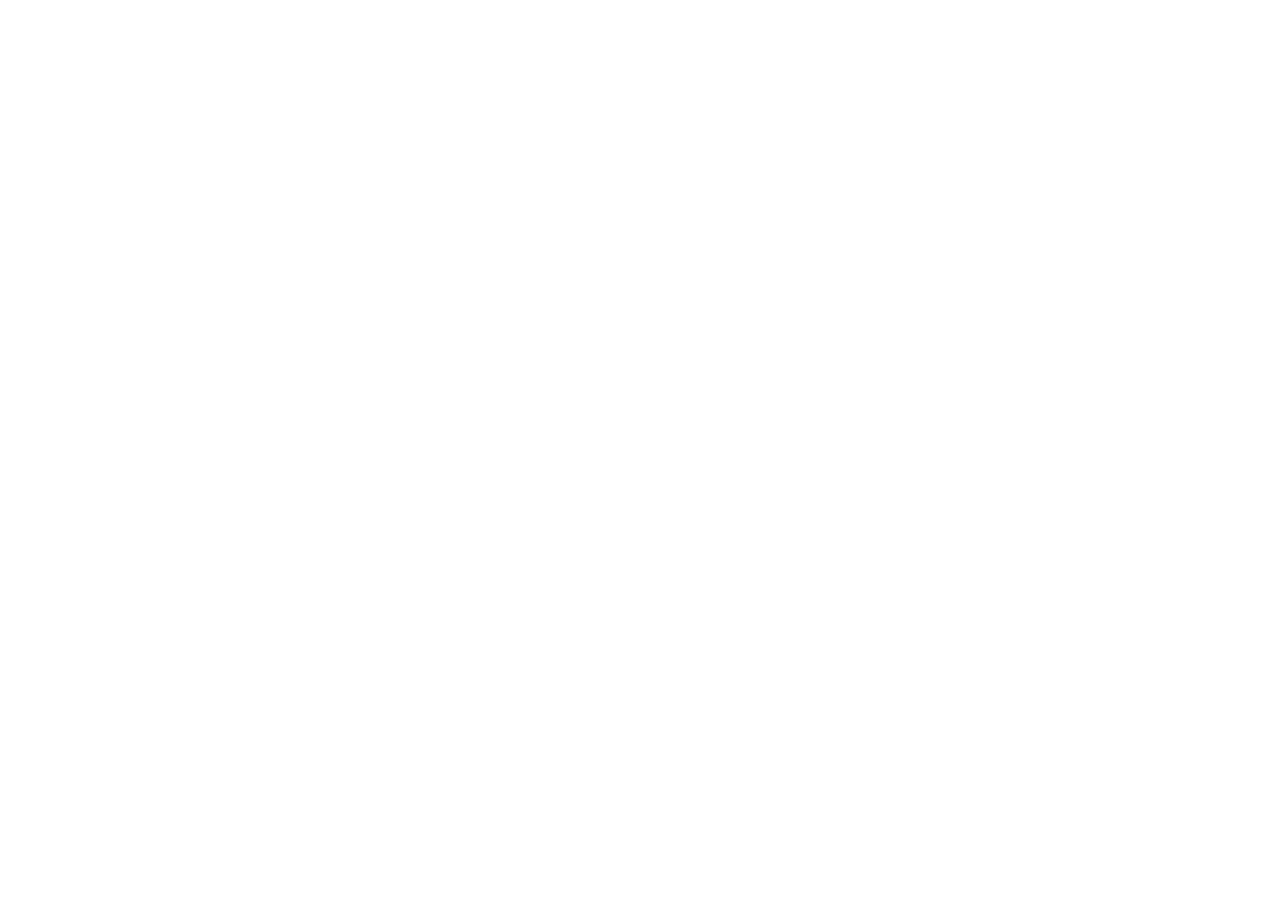
==== index.html @ 3d163139 "Initial commit with wireframe layout of lists page." ====
<!DOCTYPE html>
<html lang="en">
  <head>
    <meta charset="UTF-8">
    <meta name="viewport" content="width=device-width, initial-scale=1.0">

    <link href="https://fonts.googleapis.com/css?family=Lato:100,300,400,700,900" rel="stylesheet">

    <link rel="stylesheet" href="css/style.css">
    <title>Travel Game Plan | Get Yourselves Together</title>
  </head>
  <body>



  </body>
</html>
---- css/style.css ----
.container__main--grid {
    display: grid;
    grid-gap: 5px;
    grid-template-columns: 0.5fr 1.5fr 1.5fr 1.5fr;
    grid-template-rows: 50px 80vh 50px;
    grid-template-areas:
      "h h h h"
      "m c c c"
      "f f f f";
}

.header {
  grid-area: h;
  background-color: #6dfd30;
}

.menu {
  grid-area: m;
  background-color: #6dfd9c;
}

.content {
  grid-area: c;
  background-color: #007dff;
}

.footer {
  grid-area: f;
  background-color: #6dfd30;
}

.content__grid {
  display: grid;
  grid-gap: 5px;
  grid-template-columns: repeat(2, 1fr);
  /*grid-template-rows: 50px 80vh 50px;*/
  grid-template-areas:
    "h1 h1"
    "h2-need h2-accounted"
    "btn-need btn-accounted"
    "list-need list-accounted";
}

.heading-primary {
  grid-area: h1;
}

.heading__needed {
  grid-area: h2-need;
}

.btn-add__needed {
  grid-area: btn-need;
}

.needed__list {
  grid-area: list-need;
}

.heading__accounted {
  grid-area: h2-accounted;
}

.btn-add__accounted {
  grid-area: btn-accounted;
}

.accounted__list {
  grid-area: list-accounted;
}

@media screen and (max-width: 640px) {
    .container__main--grid {
        grid-template-areas:
          "m h h h"
          "c c c c"
          "f f f f";
    }
}
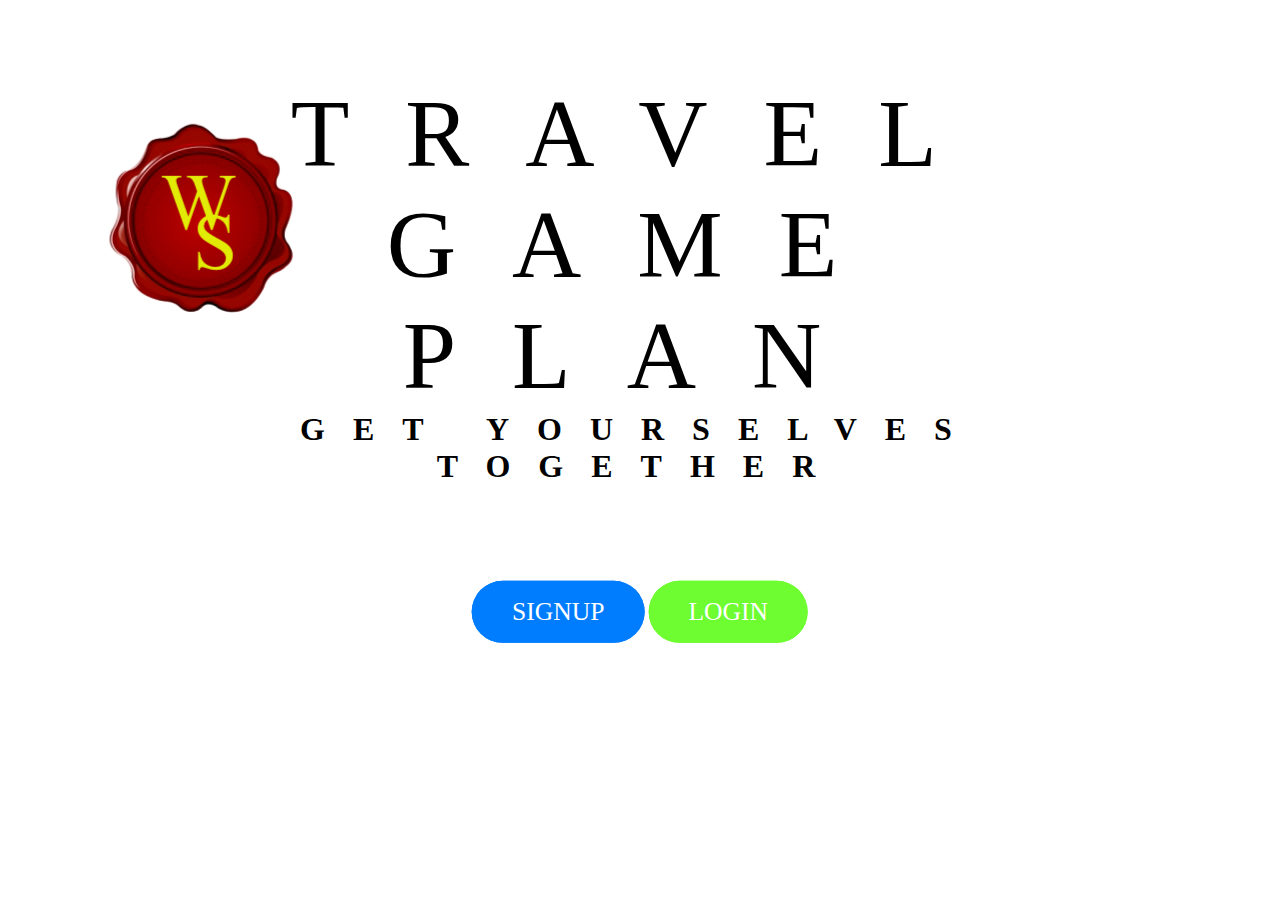
==== commit 1ba47973: "Wireframe for new-trip page complete, top of wireframe for homepage complete." ====
--- a/index.html
+++ b/index.html
@@ -6,10 +6,29 @@
 
     <link href="https://fonts.googleapis.com/css?family=Lato:100,300,400,700,900" rel="stylesheet">
 
-    <link rel="stylesheet" href="css/style.css">
+    <link rel="stylesheet" href="css/home.css">
     <title>Travel Game Plan | Get Yourselves Together</title>
   </head>
   <body>
+
+  <header class="header">
+    <!-- <div class="header__logo-box">
+      <img src="images/wax-seal-logo.png" alt="Logo" class="header__logo">
+    </div> -->
+
+    <div class="header__text-box">
+      <div class="header__logo-box">
+        <img src="images/wax-seal-logo.png" alt="Logo" class="header__logo">
+      </div>
+      <h1 class="heading-primary">
+        <span class="heading-primary--main">Travel Game Plan</span>
+        <span class="heading-primary--sub">Get Yourselves Together</span>
+      </h1>
+
+      <a href="#" class="btn btn--blue">Signup</a>
+      <a href="#" class="btn btn--green">Login</a>
+    </div>
+  </header>
 
 
 
--- a/css/home.css
+++ b/css/home.css
@@ -0,0 +1,117 @@
+.header {
+  height: 95vh;
+  background-image:
+/*  linear-gradient(
+    to right bottom,
+    rgba(109, 253, 156, 0.7),
+    rgba(109, 253, 48, 0.7)),*/
+  url('../images/map-2-people.jpg');
+  background-size: cover;
+  background-position: center;
+  position: relative;
+}
+
+.header__logo-box {
+  position: absolute;
+  top: 4rem;
+  left: -12rem;
+}
+
+.header__logo {
+  height: 12.5rem;
+}
+
+.header__text-box {
+  position: absolute;
+  top: 40%;
+  left: 50%;
+  transform: translate(-50%, -50%);
+  text-align: center;
+}
+
+.heading-primary {
+  color: white;
+  text-transform: uppercase;
+}
+
+.heading-primary--main {
+  display: block;
+  font-size: 6rem;
+  font-weight: 400;
+  letter-spacing: 3.5rem;
+  color: black;
+  /*background-image: linear-gradient(to right, #6dfd30, #007dff);
+  -webkit-background-clip: text;
+  color: transparent;*/
+}
+
+.heading-primary--sub {
+  display: block;
+  font-size: 2rem;
+  font-weight: 700;
+  letter-spacing: 1.75rem;
+  margin-bottom: 6rem;
+  color: black;
+  /*background-image: linear-gradient(to right, #6dfd30, #007dff);
+  -webkit-background-clip: text;
+  color: transparent;*/
+}
+
+.btn:link, .btn:visited {
+  text-transform: uppercase;
+  text-decoration: none;
+  padding: 1rem 2.5rem;
+  display: inline-block;
+  border-radius: 10rem;
+  transition: all .2s;
+  position: relative;
+  font-size: 1.6rem;
+}
+
+.btn:hover {
+  transform: translateY(-3px);
+  box-shadow: 0 1rem 2rem rgba(0,0,0, 0.3);
+}
+
+.btn:hover::after {
+  transform: scaleX(1.2) scaleY(1.6);
+  opacity: 0;
+}
+
+.btn:active {
+  transform: translateY(-1px);
+  box-shadow: 0 0.5rem 1rem rgba(0,0,0, 0.3);
+}
+
+.btn--blue {
+  background-color: #007dff;
+  color: white;
+}
+
+.btn--blue::after {
+  background-color: #007dff;
+}
+
+.btn--green {
+  background-color: #6dfd30;
+  color: white;
+}
+
+.btn--green::after {
+  background-color: #6dfd30;
+}
+
+
+.btn::after {
+  content: "";
+  display: inline-block;
+  height: 100%;
+  width: 100%;
+  border-radius: 10rem;
+  position: absolute;
+  top: 0;
+  left: 0;
+  z-index: -1;
+  transition: all 1s;
+}
+
